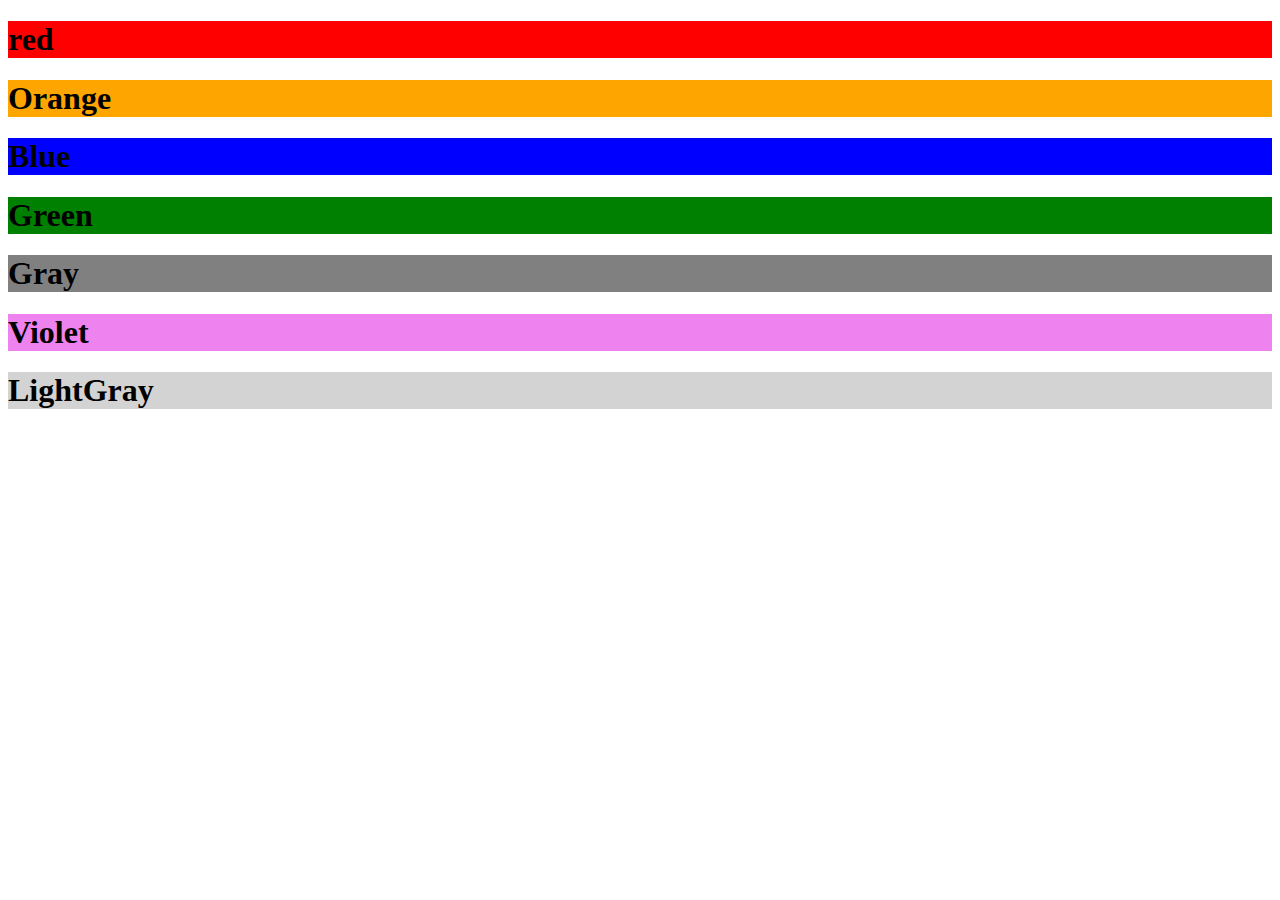
==== htmls/colous.html @ e8ad65a9 "htmls" ====
<!DOCTYPE html>
<html>
<body>

<h1 style="background-color:red;">red</h1>
<h1 style="background-color:Orange;">Orange</h1>
<h1 style="background-color:Blue;">Blue</h1>
<h1 style="background-color:Green;">Green</h1>
<h1 style="background-color:Gray;">Gray</h1>
<h1 style="background-color:Violet;">Violet</h1>
<h1 style="background-color:LightGray;">LightGray</h1>

</body>
</html>
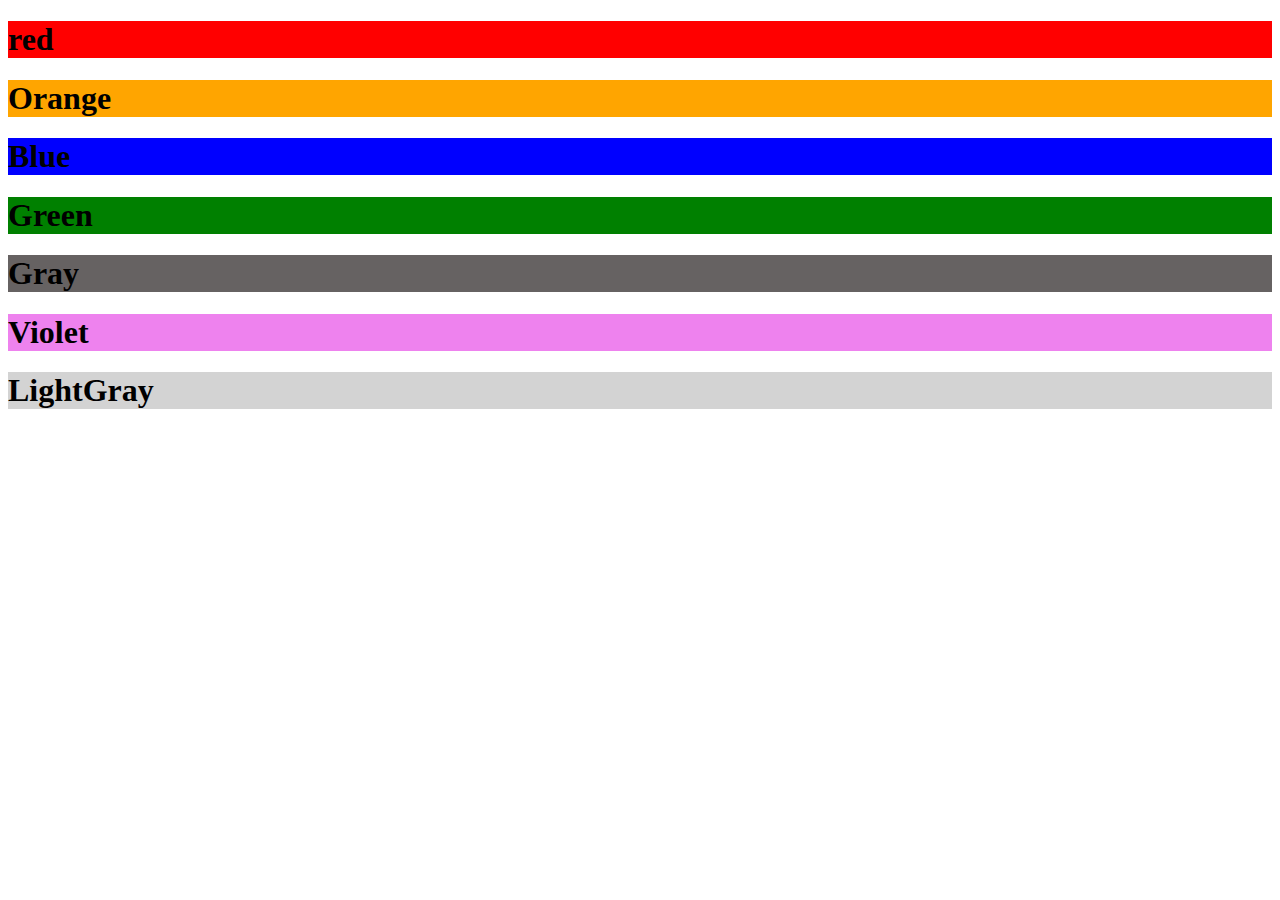
==== commit 9119bbc2: "first form" ====
--- a/htmls/colous.html
+++ b/htmls/colous.html
@@ -6,7 +6,7 @@
 <h1 style="background-color:Orange;">Orange</h1>
 <h1 style="background-color:Blue;">Blue</h1>
 <h1 style="background-color:Green;">Green</h1>
-<h1 style="background-color:Gray;">Gray</h1>
+<h1 style="background-color:rgb(102, 98, 98);">Gray</h1>
 <h1 style="background-color:Violet;">Violet</h1>
 <h1 style="background-color:LightGray;">LightGray</h1>
 
